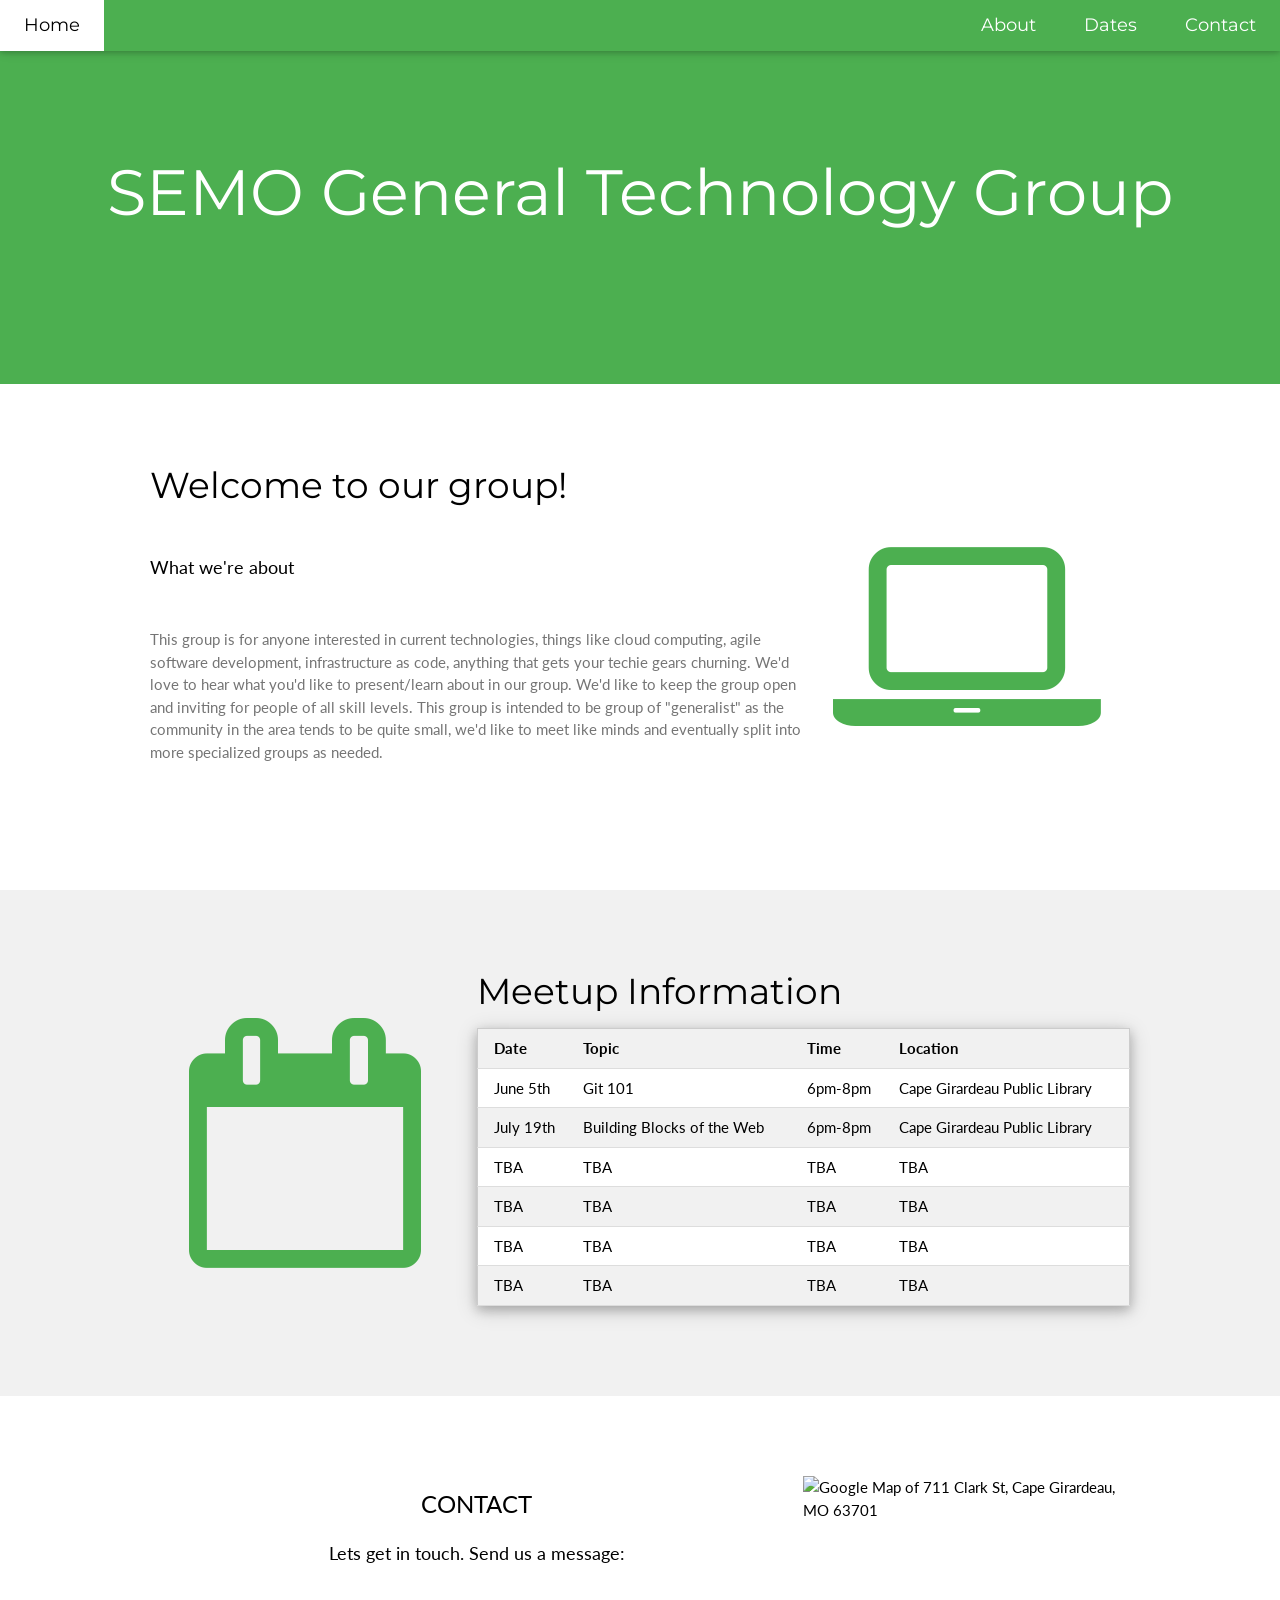
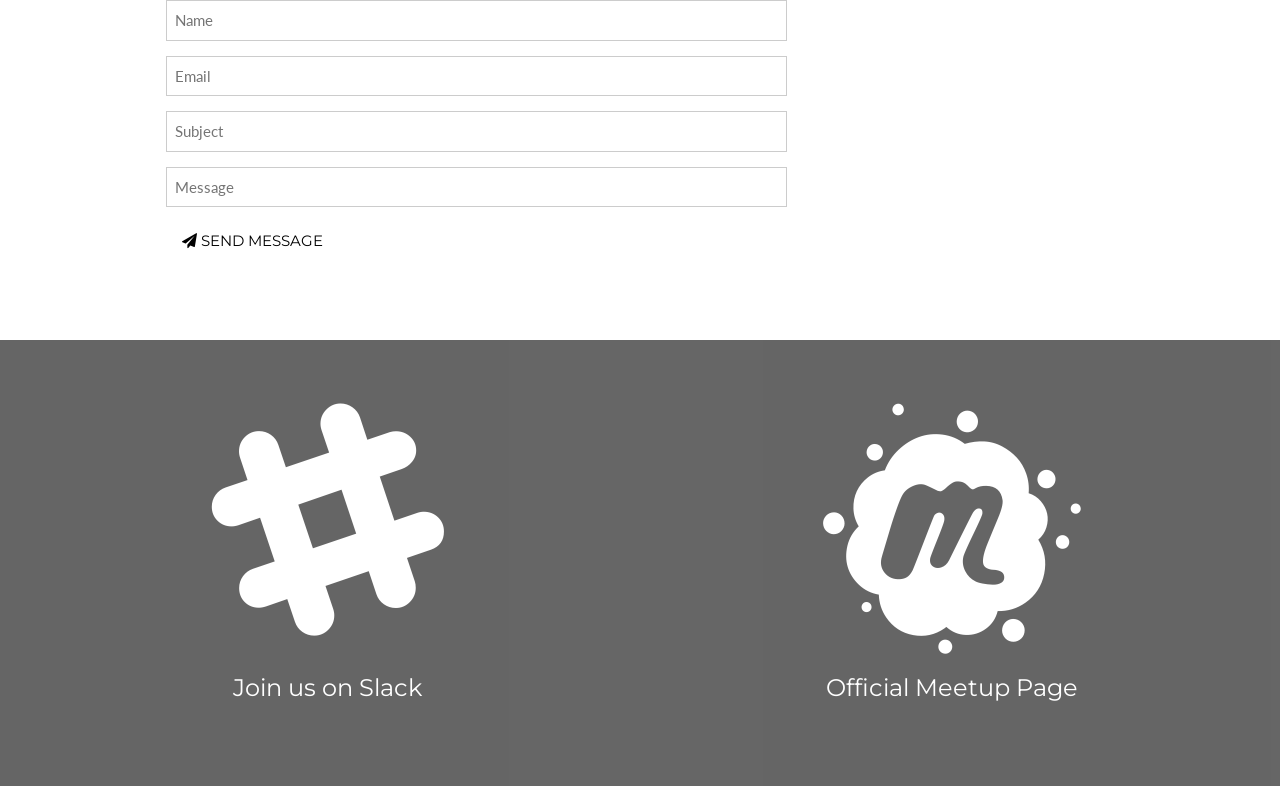
==== index.html @ 2f5254fc "tweaks to image size and renamed to index.html" ====
<!DOCTYPE html>
<html>
<title>SEMO Tech Group</title>
<meta charset="UTF-8">
<meta name="viewport" content="width=device-width, initial-scale=1">
<link rel="stylesheet" href="https://www.w3schools.com/w3css/4/w3.css">
<link rel="stylesheet" href="https://fonts.googleapis.com/css?family=Lato">
<link rel="stylesheet" href="https://fonts.googleapis.com/css?family=Montserrat">
<link rel="stylesheet" href="https://cdnjs.cloudflare.com/ajax/libs/font-awesome/4.7.0/css/font-awesome.min.css">

<style>
  body,h1,h2,h3,h4,h5,h6 {font-family: "Lato", sans-serif}
  .w3-bar,h1,button {font-family: "Montserrat", sans-serif}
  .fa-laptop,.fa-calendar-o,.fa-slack,.fa-meetup {font-size:250px}
</style>

  <body>
    <!-- Navbar -->
    <div class="w3-top">
      <div class="w3-bar w3-green w3-card w3-left-align w3-large">
        <a class="w3-bar-item w3-button w3-hide-medium w3-hide-large w3-right w3-padding-large w3-hover-white w3-large w3-green" href="javascript:void(0);" onclick="myFunction()" title="Toggle Navigation Menu"><i class="fa fa-bars"></i></a>
        <a href="#top" class="w3-bar-item w3-button w3-padding-large w3-white">Home</a>
        <a href="#contact" class="w3-bar-item w3-button w3-hide-small w3-padding-large w3-hover-white w3-right">Contact</a>
        <a href="#dates" class="w3-bar-item w3-button w3-hide-small w3-padding-large w3-hover-white w3-right">Dates</a>
        <a href="#about" class="w3-bar-item w3-button w3-hide-small w3-padding-large w3-hover-white w3-right">About</a>
      </div>

      <!-- Navbar on small screens -->
      <div id="navDemo" class="w3-bar-block w3-white w3-hide w3-hide-large w3-hide-medium w3-large">
        <a href="#about" class="w3-bar-item w3-button w3-padding-large">About</a>
        <a href="#dates" class="w3-bar-item w3-button w3-padding-large">Dates</a>
        <a href="#contact" class="w3-bar-item w3-button w3-padding-large">Contact</a>
      </div>
    </div>

    <!-- Header -->
    <header class="w3-container w3-green w3-center" style="padding:128px 16px">
      <h1 class="w3-margin w3-jumbo">SEMO General Technology Group</h1>
    </header>

    <!-- About -->
    <div class="w3-row-padding w3-padding-64 w3-container" id="about">
      <div class="w3-content">
        <div class="w3-twothird">
          <h1>Welcome to our group!</h1>
          <h5 class="w3-padding-32">What we're about</h5>

          <p class="w3-text-grey">This group is for anyone interested in current technologies, things like cloud computing, 
                                  agile software development, infrastructure as code, anything that gets your techie gears 
                                  churning. We'd love to hear what you'd like to present/learn about in our group. We'd 
                                  like to keep the group open and inviting for people of all skill levels. This group is 
                                  intended to be group of "generalist" as the community in the area tends to be quite small, 
                                  we'd like to meet like minds and eventually split into more specialized groups as needed.
          </p>
        </div>

        <div class="w3-third w3-center">
            <i class="fa fa-laptop w3-padding-64 w3-text-green"></i>
        </div>
      </div>
    </div>

    <!-- Dates -->
    <div class="w3-row-padding w3-light-grey w3-padding-64 w3-container" id="dates">
      <div class="w3-content">
        <div class="w3-third w3-center">
          <i class="fa fa-calendar-o w3-padding-64 w3-text-green w3-margin-right"></i>
        </div>

        <div class="w3-twothird">
          <h1>Meetup Information</h1>

          <div class="w3-responsive w3-card-4">
              <table class="w3-table-all">
                <thead>
                  <tr class="w3-light-grey">
                    <th>Date</th>
                    <th>Topic</th>
                    <th>Time</th>
                    <th>Location</th>
                  </tr>
                </thead>
                <tr class="w3-hover-green">
                  <td>June 5th</td>
                  <td>Git 101</td>
                  <td>6pm-8pm</td>
                  <td>Cape Girardeau Public Library</td>
                </tr>
                <tr class="w3-hover-green">
                  <td>July 19th</td>
                  <td>Building Blocks of the Web</td>
                  <td>6pm-8pm</td>
                  <td>Cape Girardeau Public Library</td>
                </tr>
                <tr class="w3-hover-green">
                  <td>TBA</td>
                  <td>TBA</td>
                  <td>TBA</td>
                  <td>TBA</td>
                </tr>
                <tr class="w3-hover-green">
                  <td>TBA</td>
                  <td>TBA</td>
                  <td>TBA</td>
                  <td>TBA</td>
                </tr>
                <tr class="w3-hover-green">
                  <td>TBA</td>
                  <td>TBA</td>
                  <td>TBA</td>
                  <td>TBA</td>
                </tr>
                <tr class="w3-hover-green">
                  <td>TBA</td>
                  <td>TBA</td>
                  <td>TBA</td>
                  <td>TBA</td>
                </tr>
              </table>
          </div>
        </div>
      </div>
    </div>

    <!-- Contact Section -->
    <div class="w3-row-padding w3-padding-64 w3-container" id="contact">
      <div class="w3-content w3-padding-16">
        <div class="w3-twothird">
          <h3 class="w3-center">CONTACT</h3>
          <p class="w3-center w3-large">Lets get in touch. Send us a message:</p>      
          <form class="w3-container" action="/action_page.php" target="_blank">
            <p><input class="w3-input w3-border" type="text" placeholder="Name" required name="Name"></p>
            <p><input class="w3-input w3-border" type="text" placeholder="Email" required name="Email"></p>
            <p><input class="w3-input w3-border" type="text" placeholder="Subject" required name="Subject"></p>
            <p><input class="w3-input w3-border" type="text" placeholder="Message" required name="Message"></p>
            <p>
              <button class="w3-button w3-hover-green" type="submit">
                <i class="fa fa-paper-plane"></i> SEND MESSAGE
              </button>
            </p>
          </form>
        </div>
        <div class="w3-third">
          <img width="100%" src="https://maps.googleapis.com/maps/api/staticmap?center=711+Clark+St,+Cape+Girardeau,+MO+63701&zoom=17&scale=1&size=400x500&maptype=roadmap&format=png&visual_refresh=true&markers=size:mid%7Ccolor:0x4caf50%7Clabel:%7C711+Clark+St,+Cape+Girardeau,+MO+63701" alt="Google Map of 711 Clark St, Cape Girardeau, MO 63701">
        </div>
      </div>
    </div>

    <!-- Links Section-->
    <div class="w3-container w3-black w3-center w3-opacity w3-padding-64">
      <div class="w3-container w3-half">
        <a href="https://goo.gl/6vZweL">
          <i class="fa fa-slack w3-hover-text-green"></i>
        </a>
        <h1 class="w3-margin w3-xlarge">Join us on Slack</h1>
      </div>
      <div class="w3-container w3-half">
        <a href="https://www.meetup.com/SEMO-general-technology-group/">
          <i class="fa fa-meetup w3-hover-text-red"></i>
        </a>
        <h1 class="w3-margin w3-xlarge">Official Meetup Page</h1>
      </div>
    </div>

    <script>
    // Used to toggle the menu on small screens when clicking on the menu button
      function myFunction() {
        var x = document.getElementById("navDemo");
        if (x.className.indexOf("w3-show") == -1) {
            x.className += " w3-show";
        } else { 
            x.className = x.className.replace(" w3-show", "");
        }
      }
    </script>

  </body>
</html>
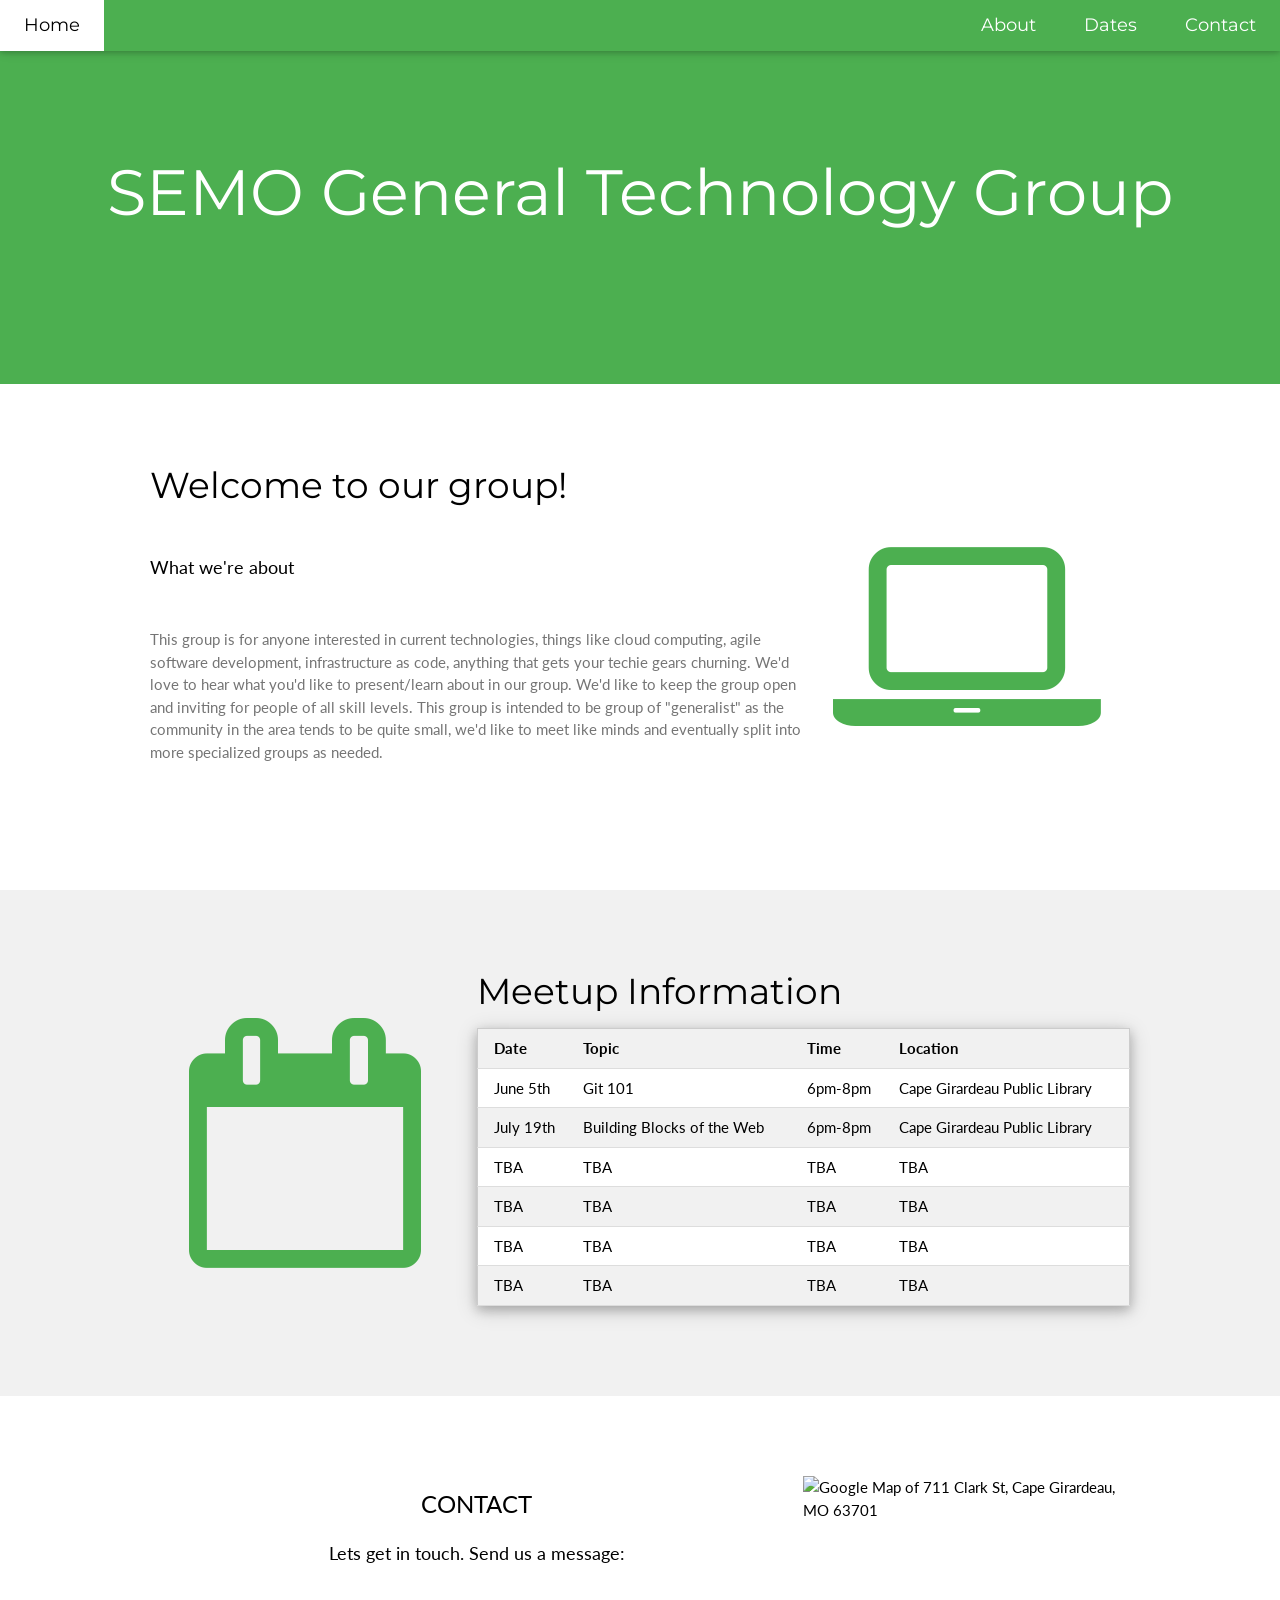
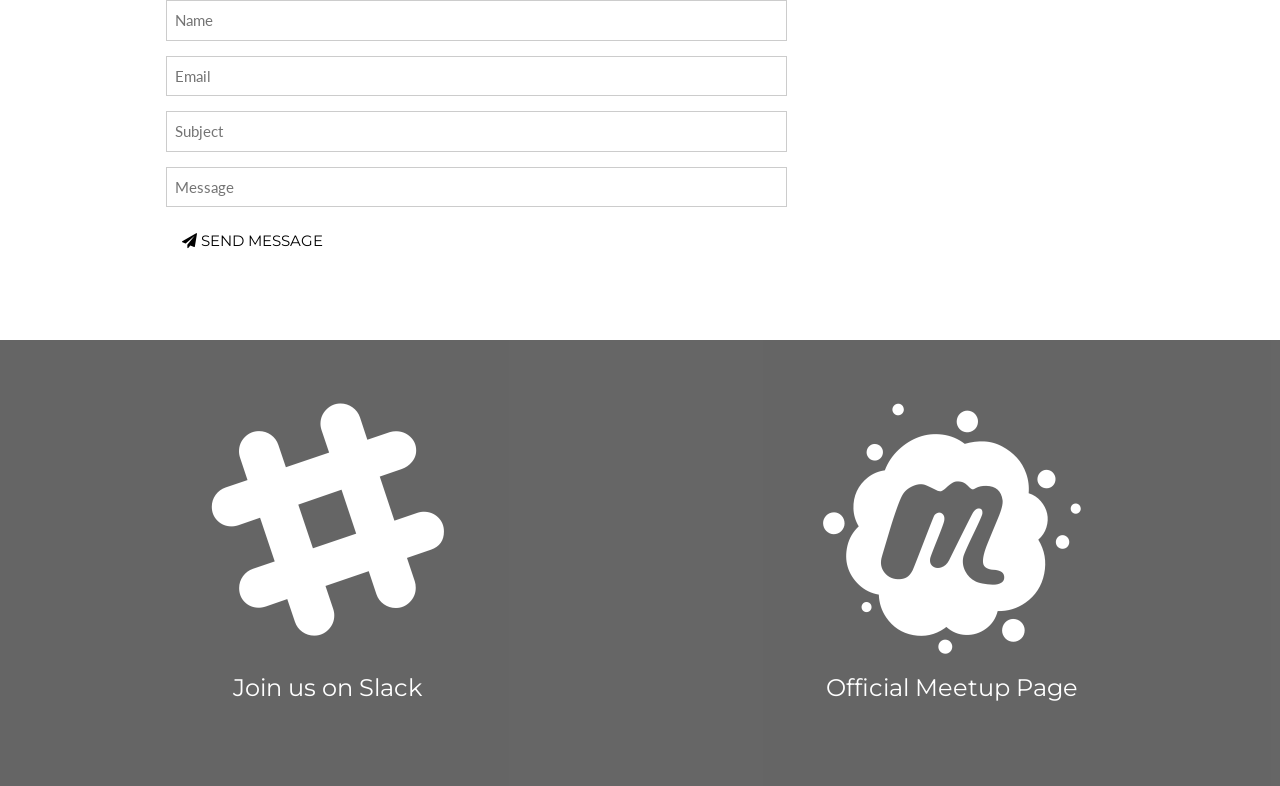
==== commit e2c0381c: "Added css file" ====
--- a/index.html
+++ b/index.html
@@ -3,7 +3,7 @@
 <title>SEMO Tech Group</title>
 <meta charset="UTF-8">
 <meta name="viewport" content="width=device-width, initial-scale=1">
-<link rel="stylesheet" href="https://www.w3schools.com/w3css/4/w3.css">
+<link rel="stylesheet" href="style.css">
 <link rel="stylesheet" href="https://fonts.googleapis.com/css?family=Lato">
 <link rel="stylesheet" href="https://fonts.googleapis.com/css?family=Montserrat">
 <link rel="stylesheet" href="https://cdnjs.cloudflare.com/ajax/libs/font-awesome/4.7.0/css/font-awesome.min.css">
@@ -156,7 +156,7 @@
       </div>
       <div class="w3-container w3-half">
         <a href="https://www.meetup.com/SEMO-general-technology-group/">
-          <i class="fa fa-meetup w3-hover-text-red"></i>
+          <i class="fa fa-meetup w3-hover-text-green"></i>
         </a>
         <h1 class="w3-margin w3-xlarge">Official Meetup Page</h1>
       </div>
--- a/style.css
+++ b/style.css
@@ -0,0 +1,1907 @@
+/* W3.CSS 4.10 February 2018 by Jan Egil and Borge Refsnes */
+
+html {
+  box-sizing: border-box
+}
+
+*,
+*:before,
+*:after {
+  box-sizing: inherit
+}
+
+/* Extract from normalize.css by Nicolas Gallagher and Jonathan Neal git.io/normalize */
+
+html {
+  -ms-text-size-adjust: 100%;
+  -webkit-text-size-adjust: 100%
+}
+
+body {
+  margin: 0
+}
+
+article,
+aside,
+details,
+figcaption,
+figure,
+footer,
+header,
+main,
+menu,
+nav,
+section,
+summary {
+  display: block
+}
+
+audio,
+canvas,
+progress,
+video {
+  display: inline-block
+}
+
+progress {
+  vertical-align: baseline
+}
+
+audio:not([controls]) {
+  display: none;
+  height: 0
+}
+
+[hidden],
+template {
+  display: none
+}
+
+a {
+  background-color: transparent;
+  -webkit-text-decoration-skip: objects
+}
+
+a:active,
+a:hover {
+  outline-width: 0
+}
+
+abbr[title] {
+  border-bottom: none;
+  text-decoration: underline;
+  text-decoration: underline dotted
+}
+
+dfn {
+  font-style: italic
+}
+
+mark {
+  background: #ff0;
+  color: #000
+}
+
+small {
+  font-size: 80%
+}
+
+sub,
+sup {
+  font-size: 75%;
+  line-height: 0;
+  position: relative;
+  vertical-align: baseline
+}
+
+sub {
+  bottom: -0.25em
+}
+
+sup {
+  top: -0.5em
+}
+
+figure {
+  margin: 1em 40px
+}
+
+img {
+  border-style: none
+}
+
+svg:not(:root) {
+  overflow: hidden
+}
+
+code,
+kbd,
+pre,
+samp {
+  font-family: monospace, monospace;
+  font-size: 1em
+}
+
+hr {
+  box-sizing: content-box;
+  height: 0;
+  overflow: visible
+}
+
+button,
+input,
+select,
+textarea {
+  font: inherit;
+  margin: 0
+}
+
+optgroup {
+  font-weight: bold
+}
+
+button,
+input {
+  overflow: visible
+}
+
+button,
+select {
+  text-transform: none
+}
+
+button,
+html [type=button],
+[type=reset],
+[type=submit] {
+  -webkit-appearance: button
+}
+
+button::-moz-focus-inner,
+[type=button]::-moz-focus-inner,
+[type=reset]::-moz-focus-inner,
+[type=submit]::-moz-focus-inner {
+  border-style: none;
+  padding: 0
+}
+
+button:-moz-focusring,
+[type=button]:-moz-focusring,
+[type=reset]:-moz-focusring,
+[type=submit]:-moz-focusring {
+  outline: 1px dotted ButtonText
+}
+
+fieldset {
+  border: 1px solid #c0c0c0;
+  margin: 0 2px;
+  padding: .35em .625em .75em
+}
+
+legend {
+  color: inherit;
+  display: table;
+  max-width: 100%;
+  padding: 0;
+  white-space: normal
+}
+
+textarea {
+  overflow: auto
+}
+
+[type=checkbox],
+[type=radio] {
+  padding: 0
+}
+
+[type=number]::-webkit-inner-spin-button,
+[type=number]::-webkit-outer-spin-button {
+  height: auto
+}
+
+[type=search] {
+  -webkit-appearance: textfield;
+  outline-offset: -2px
+}
+
+[type=search]::-webkit-search-cancel-button,
+[type=search]::-webkit-search-decoration {
+  -webkit-appearance: none
+}
+
+::-webkit-input-placeholder {
+  color: inherit;
+  opacity: 0.54
+}
+
+::-webkit-file-upload-button {
+  -webkit-appearance: button;
+  font: inherit
+}
+
+/* End extract */
+
+html,
+body {
+  font-family: Verdana, sans-serif;
+  font-size: 15px;
+  line-height: 1.5
+}
+
+html {
+  overflow-x: hidden
+}
+
+h1 {
+  font-size: 36px
+}
+
+h2 {
+  font-size: 30px
+}
+
+h3 {
+  font-size: 24px
+}
+
+h4 {
+  font-size: 20px
+}
+
+h5 {
+  font-size: 18px
+}
+
+h6 {
+  font-size: 16px
+}
+
+.w3-serif {
+  font-family: serif
+}
+
+h1,
+h2,
+h3,
+h4,
+h5,
+h6 {
+  font-family: "Segoe UI", Arial, sans-serif;
+  font-weight: 400;
+  margin: 10px 0
+}
+
+.w3-wide {
+  letter-spacing: 4px
+}
+
+hr {
+  border: 0;
+  border-top: 1px solid #eee;
+  margin: 20px 0
+}
+
+.w3-image {
+  max-width: 100%;
+  height: auto
+}
+
+img {
+  vertical-align: middle
+}
+
+a {
+  color: inherit
+}
+
+.w3-table,
+.w3-table-all {
+  border-collapse: collapse;
+  border-spacing: 0;
+  width: 100%;
+  display: table
+}
+
+.w3-table-all {
+  border: 1px solid #ccc
+}
+
+.w3-bordered tr,
+.w3-table-all tr {
+  border-bottom: 1px solid #ddd
+}
+
+.w3-striped tbody tr:nth-child(even) {
+  background-color: #f1f1f1
+}
+
+.w3-table-all tr:nth-child(odd) {
+  background-color: #fff
+}
+
+.w3-table-all tr:nth-child(even) {
+  background-color: #f1f1f1
+}
+
+.w3-hoverable tbody tr:hover,
+.w3-ul.w3-hoverable li:hover {
+  background-color: #ccc
+}
+
+.w3-centered tr th,
+.w3-centered tr td {
+  text-align: center
+}
+
+.w3-table td,
+.w3-table th,
+.w3-table-all td,
+.w3-table-all th {
+  padding: 8px 8px;
+  display: table-cell;
+  text-align: left;
+  vertical-align: top
+}
+
+.w3-table th:first-child,
+.w3-table td:first-child,
+.w3-table-all th:first-child,
+.w3-table-all td:first-child {
+  padding-left: 16px
+}
+
+.w3-btn,
+.w3-button {
+  border: none;
+  display: inline-block;
+  padding: 8px 16px;
+  vertical-align: middle;
+  overflow: hidden;
+  text-decoration: none;
+  color: inherit;
+  background-color: inherit;
+  text-align: center;
+  cursor: pointer;
+  white-space: nowrap
+}
+
+.w3-btn:hover {
+  box-shadow: 0 8px 16px 0 rgba(0, 0, 0, 0.2), 0 6px 20px 0 rgba(0, 0, 0, 0.19)
+}
+
+.w3-btn,
+.w3-button {
+  -webkit-touch-callout: none;
+  -webkit-user-select: none;
+  -khtml-user-select: none;
+  -moz-user-select: none;
+  -ms-user-select: none;
+  user-select: none
+}
+
+.w3-disabled,
+.w3-btn:disabled,
+.w3-button:disabled {
+  cursor: not-allowed;
+  opacity: 0.3
+}
+
+.w3-disabled *,
+:disabled * {
+  pointer-events: none
+}
+
+.w3-btn.w3-disabled:hover,
+.w3-btn:disabled:hover {
+  box-shadow: none
+}
+
+.w3-badge,
+.w3-tag {
+  background-color: #000;
+  color: #fff;
+  display: inline-block;
+  padding-left: 8px;
+  padding-right: 8px;
+  text-align: center
+}
+
+.w3-badge {
+  border-radius: 50%
+}
+
+.w3-ul {
+  list-style-type: none;
+  padding: 0;
+  margin: 0
+}
+
+.w3-ul li {
+  padding: 8px 16px;
+  border-bottom: 1px solid #ddd
+}
+
+.w3-ul li:last-child {
+  border-bottom: none
+}
+
+.w3-tooltip,
+.w3-display-container {
+  position: relative
+}
+
+.w3-tooltip .w3-text {
+  display: none
+}
+
+.w3-tooltip:hover .w3-text {
+  display: inline-block
+}
+
+.w3-ripple:active {
+  opacity: 0.5
+}
+
+.w3-ripple {
+  transition: opacity 0s
+}
+
+.w3-input {
+  padding: 8px;
+  display: block;
+  border: none;
+  border-bottom: 1px solid #ccc;
+  width: 100%
+}
+
+.w3-select {
+  padding: 9px 0;
+  width: 100%;
+  border: none;
+  border-bottom: 1px solid #ccc
+}
+
+.w3-dropdown-click,
+.w3-dropdown-hover {
+  position: relative;
+  display: inline-block;
+  cursor: pointer
+}
+
+.w3-dropdown-hover:hover .w3-dropdown-content {
+  display: block
+}
+
+.w3-dropdown-hover:first-child,
+.w3-dropdown-click:hover {
+  background-color: #ccc;
+  color: #000
+}
+
+.w3-dropdown-hover:hover>.w3-button:first-child,
+.w3-dropdown-click:hover>.w3-button:first-child {
+  background-color: #ccc;
+  color: #000
+}
+
+.w3-dropdown-content {
+  cursor: auto;
+  color: #000;
+  background-color: #fff;
+  display: none;
+  position: absolute;
+  min-width: 160px;
+  margin: 0;
+  padding: 0;
+  z-index: 1
+}
+
+.w3-check,
+.w3-radio {
+  width: 24px;
+  height: 24px;
+  position: relative;
+  top: 6px
+}
+
+.w3-sidebar {
+  height: 100%;
+  width: 200px;
+  background-color: #fff;
+  position: fixed !important;
+  z-index: 1;
+  overflow: auto
+}
+
+.w3-bar-block .w3-dropdown-hover,
+.w3-bar-block .w3-dropdown-click {
+  width: 100%
+}
+
+.w3-bar-block .w3-dropdown-hover .w3-dropdown-content,
+.w3-bar-block .w3-dropdown-click .w3-dropdown-content {
+  min-width: 100%
+}
+
+.w3-bar-block .w3-dropdown-hover .w3-button,
+.w3-bar-block .w3-dropdown-click .w3-button {
+  width: 100%;
+  text-align: left;
+  padding: 8px 16px
+}
+
+.w3-main,
+#main {
+  transition: margin-left .4s
+}
+
+.w3-modal {
+  z-index: 3;
+  display: none;
+  padding-top: 100px;
+  position: fixed;
+  left: 0;
+  top: 0;
+  width: 100%;
+  height: 100%;
+  overflow: auto;
+  background-color: rgb(0, 0, 0);
+  background-color: rgba(0, 0, 0, 0.4)
+}
+
+.w3-modal-content {
+  margin: auto;
+  background-color: #fff;
+  position: relative;
+  padding: 0;
+  outline: 0;
+  width: 600px
+}
+
+.w3-bar {
+  width: 100%;
+  overflow: hidden
+}
+
+.w3-center .w3-bar {
+  display: inline-block;
+  width: auto
+}
+
+.w3-bar .w3-bar-item {
+  padding: 8px 16px;
+  float: left;
+  width: auto;
+  border: none;
+  display: block;
+  outline: 0
+}
+
+.w3-bar .w3-dropdown-hover,
+.w3-bar .w3-dropdown-click {
+  position: static;
+  float: left
+}
+
+.w3-bar .w3-button {
+  white-space: normal
+}
+
+.w3-bar-block .w3-bar-item {
+  width: 100%;
+  display: block;
+  padding: 8px 16px;
+  text-align: left;
+  border: none;
+  white-space: normal;
+  float: none;
+  outline: 0
+}
+
+.w3-bar-block.w3-center .w3-bar-item {
+  text-align: center
+}
+
+.w3-block {
+  display: block;
+  width: 100%
+}
+
+.w3-responsive {
+  display: block;
+  overflow-x: auto
+}
+
+.w3-container:after,
+.w3-container:before,
+.w3-panel:after,
+.w3-panel:before,
+.w3-row:after,
+.w3-row:before,
+.w3-row-padding:after,
+.w3-row-padding:before,
+.w3-cell-row:before,
+.w3-cell-row:after,
+.w3-clear:after,
+.w3-clear:before,
+.w3-bar:before,
+.w3-bar:after {
+  content: "";
+  display: table;
+  clear: both
+}
+
+.w3-col,
+.w3-half,
+.w3-third,
+.w3-twothird,
+.w3-threequarter,
+.w3-quarter {
+  float: left;
+  width: 100%
+}
+
+.w3-col.s1 {
+  width: 8.33333%
+}
+
+.w3-col.s2 {
+  width: 16.66666%
+}
+
+.w3-col.s3 {
+  width: 24.99999%
+}
+
+.w3-col.s4 {
+  width: 33.33333%
+}
+
+.w3-col.s5 {
+  width: 41.66666%
+}
+
+.w3-col.s6 {
+  width: 49.99999%
+}
+
+.w3-col.s7 {
+  width: 58.33333%
+}
+
+.w3-col.s8 {
+  width: 66.66666%
+}
+
+.w3-col.s9 {
+  width: 74.99999%
+}
+
+.w3-col.s10 {
+  width: 83.33333%
+}
+
+.w3-col.s11 {
+  width: 91.66666%
+}
+
+.w3-col.s12 {
+  width: 99.99999%
+}
+
+@media (min-width:601px) {
+  .w3-col.m1 {
+    width: 8.33333%
+  }
+  .w3-col.m2 {
+    width: 16.66666%
+  }
+  .w3-col.m3,
+  .w3-quarter {
+    width: 24.99999%
+  }
+  .w3-col.m4,
+  .w3-third {
+    width: 33.33333%
+  }
+  .w3-col.m5 {
+    width: 41.66666%
+  }
+  .w3-col.m6,
+  .w3-half {
+    width: 49.99999%
+  }
+  .w3-col.m7 {
+    width: 58.33333%
+  }
+  .w3-col.m8,
+  .w3-twothird {
+    width: 66.66666%
+  }
+  .w3-col.m9,
+  .w3-threequarter {
+    width: 74.99999%
+  }
+  .w3-col.m10 {
+    width: 83.33333%
+  }
+  .w3-col.m11 {
+    width: 91.66666%
+  }
+  .w3-col.m12 {
+    width: 99.99999%
+  }
+}
+
+@media (min-width:993px) {
+  .w3-col.l1 {
+    width: 8.33333%
+  }
+  .w3-col.l2 {
+    width: 16.66666%
+  }
+  .w3-col.l3 {
+    width: 24.99999%
+  }
+  .w3-col.l4 {
+    width: 33.33333%
+  }
+  .w3-col.l5 {
+    width: 41.66666%
+  }
+  .w3-col.l6 {
+    width: 49.99999%
+  }
+  .w3-col.l7 {
+    width: 58.33333%
+  }
+  .w3-col.l8 {
+    width: 66.66666%
+  }
+  .w3-col.l9 {
+    width: 74.99999%
+  }
+  .w3-col.l10 {
+    width: 83.33333%
+  }
+  .w3-col.l11 {
+    width: 91.66666%
+  }
+  .w3-col.l12 {
+    width: 99.99999%
+  }
+}
+
+.w3-content {
+  max-width: 980px;
+  margin: auto
+}
+
+.w3-rest {
+  overflow: hidden
+}
+
+.w3-cell-row {
+  display: table;
+  width: 100%
+}
+
+.w3-cell {
+  display: table-cell
+}
+
+.w3-cell-top {
+  vertical-align: top
+}
+
+.w3-cell-middle {
+  vertical-align: middle
+}
+
+.w3-cell-bottom {
+  vertical-align: bottom
+}
+
+.w3-hide {
+  display: none !important
+}
+
+.w3-show-block,
+.w3-show {
+  display: block !important
+}
+
+.w3-show-inline-block {
+  display: inline-block !important
+}
+
+@media (max-width:600px) {
+  .w3-modal-content {
+    margin: 0 10px;
+    width: auto !important
+  }
+  .w3-modal {
+    padding-top: 30px
+  }
+  .w3-dropdown-hover.w3-mobile .w3-dropdown-content,
+  .w3-dropdown-click.w3-mobile .w3-dropdown-content {
+    position: relative
+  }
+  .w3-hide-small {
+    display: none !important
+  }
+  .w3-mobile {
+    display: block;
+    width: 100% !important
+  }
+  .w3-bar-item.w3-mobile,
+  .w3-dropdown-hover.w3-mobile,
+  .w3-dropdown-click.w3-mobile {
+    text-align: center
+  }
+  .w3-dropdown-hover.w3-mobile,
+  .w3-dropdown-hover.w3-mobile .w3-btn,
+  .w3-dropdown-hover.w3-mobile .w3-button,
+  .w3-dropdown-click.w3-mobile,
+  .w3-dropdown-click.w3-mobile .w3-btn,
+  .w3-dropdown-click.w3-mobile .w3-button {
+    width: 100%
+  }
+}
+
+@media (max-width:768px) {
+  .w3-modal-content {
+    width: 500px
+  }
+  .w3-modal {
+    padding-top: 50px
+  }
+}
+
+@media (min-width:993px) {
+  .w3-modal-content {
+    width: 900px
+  }
+  .w3-hide-large {
+    display: none !important
+  }
+  .w3-sidebar.w3-collapse {
+    display: block !important
+  }
+}
+
+@media (max-width:992px) and (min-width:601px) {
+  .w3-hide-medium {
+    display: none !important
+  }
+}
+
+@media (max-width:992px) {
+  .w3-sidebar.w3-collapse {
+    display: none
+  }
+  .w3-main {
+    margin-left: 0 !important;
+    margin-right: 0 !important
+  }
+}
+
+.w3-top,
+.w3-bottom {
+  position: fixed;
+  width: 100%;
+  z-index: 1
+}
+
+.w3-top {
+  top: 0
+}
+
+.w3-bottom {
+  bottom: 0
+}
+
+.w3-overlay {
+  position: fixed;
+  display: none;
+  width: 100%;
+  height: 100%;
+  top: 0;
+  left: 0;
+  right: 0;
+  bottom: 0;
+  background-color: rgba(0, 0, 0, 0.5);
+  z-index: 2
+}
+
+.w3-display-topleft {
+  position: absolute;
+  left: 0;
+  top: 0
+}
+
+.w3-display-topright {
+  position: absolute;
+  right: 0;
+  top: 0
+}
+
+.w3-display-bottomleft {
+  position: absolute;
+  left: 0;
+  bottom: 0
+}
+
+.w3-display-bottomright {
+  position: absolute;
+  right: 0;
+  bottom: 0
+}
+
+.w3-display-middle {
+  position: absolute;
+  top: 50%;
+  left: 50%;
+  transform: translate(-50%, -50%);
+  -ms-transform: translate(-50%, -50%)
+}
+
+.w3-display-left {
+  position: absolute;
+  top: 50%;
+  left: 0%;
+  transform: translate(0%, -50%);
+  -ms-transform: translate(-0%, -50%)
+}
+
+.w3-display-right {
+  position: absolute;
+  top: 50%;
+  right: 0%;
+  transform: translate(0%, -50%);
+  -ms-transform: translate(0%, -50%)
+}
+
+.w3-display-topmiddle {
+  position: absolute;
+  left: 50%;
+  top: 0;
+  transform: translate(-50%, 0%);
+  -ms-transform: translate(-50%, 0%)
+}
+
+.w3-display-bottommiddle {
+  position: absolute;
+  left: 50%;
+  bottom: 0;
+  transform: translate(-50%, 0%);
+  -ms-transform: translate(-50%, 0%)
+}
+
+.w3-display-container:hover .w3-display-hover {
+  display: block
+}
+
+.w3-display-container:hover span.w3-display-hover {
+  display: inline-block
+}
+
+.w3-display-hover {
+  display: none
+}
+
+.w3-display-position {
+  position: absolute
+}
+
+.w3-circle {
+  border-radius: 50%
+}
+
+.w3-round-small {
+  border-radius: 2px
+}
+
+.w3-round,
+.w3-round-medium {
+  border-radius: 4px
+}
+
+.w3-round-large {
+  border-radius: 8px
+}
+
+.w3-round-xlarge {
+  border-radius: 16px
+}
+
+.w3-round-xxlarge {
+  border-radius: 32px
+}
+
+.w3-row-padding,
+.w3-row-padding>.w3-half,
+.w3-row-padding>.w3-third,
+.w3-row-padding>.w3-twothird,
+.w3-row-padding>.w3-threequarter,
+.w3-row-padding>.w3-quarter,
+.w3-row-padding>.w3-col {
+  padding: 0 8px
+}
+
+.w3-container,
+.w3-panel {
+  padding: 0.01em 16px
+}
+
+.w3-panel {
+  margin-top: 16px;
+  margin-bottom: 16px
+}
+
+.w3-code,
+.w3-codespan {
+  font-family: Consolas, "courier new";
+  font-size: 16px
+}
+
+.w3-code {
+  width: auto;
+  background-color: #fff;
+  padding: 8px 12px;
+  border-left: 4px solid #4CAF50;
+  word-wrap: break-word
+}
+
+.w3-codespan {
+  color: crimson;
+  background-color: #f1f1f1;
+  padding-left: 4px;
+  padding-right: 4px;
+  font-size: 110%
+}
+
+.w3-card,
+.w3-card-2 {
+  box-shadow: 0 2px 5px 0 rgba(0, 0, 0, 0.16), 0 2px 10px 0 rgba(0, 0, 0, 0.12)
+}
+
+.w3-card-4,
+.w3-hover-shadow:hover {
+  box-shadow: 0 4px 10px 0 rgba(0, 0, 0, 0.2), 0 4px 20px 0 rgba(0, 0, 0, 0.19)
+}
+
+.w3-spin {
+  animation: w3-spin 2s infinite linear
+}
+
+@keyframes w3-spin {
+  0% {
+    transform: rotate(0deg)
+  }
+  100% {
+    transform: rotate(359deg)
+  }
+}
+
+.w3-animate-fading {
+  animation: fading 10s infinite
+}
+
+@keyframes fading {
+  0% {
+    opacity: 0
+  }
+  50% {
+    opacity: 1
+  }
+  100% {
+    opacity: 0
+  }
+}
+
+.w3-animate-opacity {
+  animation: opac 0.8s
+}
+
+@keyframes opac {
+  from {
+    opacity: 0
+  }
+  to {
+    opacity: 1
+  }
+}
+
+.w3-animate-top {
+  position: relative;
+  animation: animatetop 0.4s
+}
+
+@keyframes animatetop {
+  from {
+    top: -300px;
+    opacity: 0
+  }
+  to {
+    top: 0;
+    opacity: 1
+  }
+}
+
+.w3-animate-left {
+  position: relative;
+  animation: animateleft 0.4s
+}
+
+@keyframes animateleft {
+  from {
+    left: -300px;
+    opacity: 0
+  }
+  to {
+    left: 0;
+    opacity: 1
+  }
+}
+
+.w3-animate-right {
+  position: relative;
+  animation: animateright 0.4s
+}
+
+@keyframes animateright {
+  from {
+    right: -300px;
+    opacity: 0
+  }
+  to {
+    right: 0;
+    opacity: 1
+  }
+}
+
+.w3-animate-bottom {
+  position: relative;
+  animation: animatebottom 0.4s
+}
+
+@keyframes animatebottom {
+  from {
+    bottom: -300px;
+    opacity: 0
+  }
+  to {
+    bottom: 0;
+    opacity: 1
+  }
+}
+
+.w3-animate-zoom {
+  animation: animatezoom 0.6s
+}
+
+@keyframes animatezoom {
+  from {
+    transform: scale(0)
+  }
+  to {
+    transform: scale(1)
+  }
+}
+
+.w3-animate-input {
+  transition: width 0.4s ease-in-out
+}
+
+.w3-animate-input:focus {
+  width: 100% !important
+}
+
+.w3-opacity,
+.w3-hover-opacity:hover {
+  opacity: 0.60
+}
+
+.w3-opacity-off,
+.w3-hover-opacity-off:hover {
+  opacity: 1
+}
+
+.w3-opacity-max {
+  opacity: 0.25
+}
+
+.w3-opacity-min {
+  opacity: 0.75
+}
+
+.w3-greyscale-max,
+.w3-grayscale-max,
+.w3-hover-greyscale:hover,
+.w3-hover-grayscale:hover {
+  filter: grayscale(100%)
+}
+
+.w3-greyscale,
+.w3-grayscale {
+  filter: grayscale(75%)
+}
+
+.w3-greyscale-min,
+.w3-grayscale-min {
+  filter: grayscale(50%)
+}
+
+.w3-sepia {
+  filter: sepia(75%)
+}
+
+.w3-sepia-max,
+.w3-hover-sepia:hover {
+  filter: sepia(100%)
+}
+
+.w3-sepia-min {
+  filter: sepia(50%)
+}
+
+.w3-tiny {
+  font-size: 10px !important
+}
+
+.w3-small {
+  font-size: 12px !important
+}
+
+.w3-medium {
+  font-size: 15px !important
+}
+
+.w3-large {
+  font-size: 18px !important
+}
+
+.w3-xlarge {
+  font-size: 24px !important
+}
+
+.w3-xxlarge {
+  font-size: 36px !important
+}
+
+.w3-xxxlarge {
+  font-size: 48px !important
+}
+
+.w3-jumbo {
+  font-size: 64px !important
+}
+
+.w3-left-align {
+  text-align: left !important
+}
+
+.w3-right-align {
+  text-align: right !important
+}
+
+.w3-justify {
+  text-align: justify !important
+}
+
+.w3-center {
+  text-align: center !important
+}
+
+.w3-border-0 {
+  border: 0 !important
+}
+
+.w3-border {
+  border: 1px solid #ccc !important
+}
+
+.w3-border-top {
+  border-top: 1px solid #ccc !important
+}
+
+.w3-border-bottom {
+  border-bottom: 1px solid #ccc !important
+}
+
+.w3-border-left {
+  border-left: 1px solid #ccc !important
+}
+
+.w3-border-right {
+  border-right: 1px solid #ccc !important
+}
+
+.w3-topbar {
+  border-top: 6px solid #ccc !important
+}
+
+.w3-bottombar {
+  border-bottom: 6px solid #ccc !important
+}
+
+.w3-leftbar {
+  border-left: 6px solid #ccc !important
+}
+
+.w3-rightbar {
+  border-right: 6px solid #ccc !important
+}
+
+.w3-section,
+.w3-code {
+  margin-top: 16px !important;
+  margin-bottom: 16px !important
+}
+
+.w3-margin {
+  margin: 16px !important
+}
+
+.w3-margin-top {
+  margin-top: 16px !important
+}
+
+.w3-margin-bottom {
+  margin-bottom: 16px !important
+}
+
+.w3-margin-left {
+  margin-left: 16px !important
+}
+
+.w3-margin-right {
+  margin-right: 16px !important
+}
+
+.w3-padding-small {
+  padding: 4px 8px !important
+}
+
+.w3-padding {
+  padding: 8px 16px !important
+}
+
+.w3-padding-large {
+  padding: 12px 24px !important
+}
+
+.w3-padding-16 {
+  padding-top: 16px !important;
+  padding-bottom: 16px !important
+}
+
+.w3-padding-24 {
+  padding-top: 24px !important;
+  padding-bottom: 24px !important
+}
+
+.w3-padding-32 {
+  padding-top: 32px !important;
+  padding-bottom: 32px !important
+}
+
+.w3-padding-48 {
+  padding-top: 48px !important;
+  padding-bottom: 48px !important
+}
+
+.w3-padding-64 {
+  padding-top: 64px !important;
+  padding-bottom: 64px !important
+}
+
+.w3-left {
+  float: left !important
+}
+
+.w3-right {
+  float: right !important
+}
+
+.w3-button:hover {
+  color: #000 !important;
+  background-color: #ccc !important
+}
+
+.w3-transparent,
+.w3-hover-none:hover {
+  background-color: transparent !important
+}
+
+.w3-hover-none:hover {
+  box-shadow: none !important
+}
+
+/* Colors */
+
+.w3-amber,
+.w3-hover-amber:hover {
+  color: #000 !important;
+  background-color: #ffc107 !important
+}
+
+.w3-aqua,
+.w3-hover-aqua:hover {
+  color: #000 !important;
+  background-color: #00ffff !important
+}
+
+.w3-blue,
+.w3-hover-blue:hover {
+  color: #fff !important;
+  background-color: #2196F3 !important
+}
+
+.w3-light-blue,
+.w3-hover-light-blue:hover {
+  color: #000 !important;
+  background-color: #87CEEB !important
+}
+
+.w3-brown,
+.w3-hover-brown:hover {
+  color: #fff !important;
+  background-color: #795548 !important
+}
+
+.w3-cyan,
+.w3-hover-cyan:hover {
+  color: #000 !important;
+  background-color: #00bcd4 !important
+}
+
+.w3-blue-grey,
+.w3-hover-blue-grey:hover,
+.w3-blue-gray,
+.w3-hover-blue-gray:hover {
+  color: #fff !important;
+  background-color: #607d8b !important
+}
+
+.w3-green,
+.w3-hover-green:hover {
+  color: #fff !important;
+  background-color: #4CAF50 !important
+}
+
+.w3-light-green,
+.w3-hover-light-green:hover {
+  color: #000 !important;
+  background-color: #8bc34a !important
+}
+
+.w3-indigo,
+.w3-hover-indigo:hover {
+  color: #fff !important;
+  background-color: #3f51b5 !important
+}
+
+.w3-khaki,
+.w3-hover-khaki:hover {
+  color: #000 !important;
+  background-color: #f0e68c !important
+}
+
+.w3-lime,
+.w3-hover-lime:hover {
+  color: #000 !important;
+  background-color: #cddc39 !important
+}
+
+.w3-orange,
+.w3-hover-orange:hover {
+  color: #000 !important;
+  background-color: #ff9800 !important
+}
+
+.w3-deep-orange,
+.w3-hover-deep-orange:hover {
+  color: #fff !important;
+  background-color: #ff5722 !important
+}
+
+.w3-pink,
+.w3-hover-pink:hover {
+  color: #fff !important;
+  background-color: #e91e63 !important
+}
+
+.w3-purple,
+.w3-hover-purple:hover {
+  color: #fff !important;
+  background-color: #9c27b0 !important
+}
+
+.w3-deep-purple,
+.w3-hover-deep-purple:hover {
+  color: #fff !important;
+  background-color: #673ab7 !important
+}
+
+.w3-red,
+.w3-hover-red:hover {
+  color: #fff !important;
+  background-color: #f44336 !important
+}
+
+.w3-sand,
+.w3-hover-sand:hover {
+  color: #000 !important;
+  background-color: #fdf5e6 !important
+}
+
+.w3-teal,
+.w3-hover-teal:hover {
+  color: #fff !important;
+  background-color: #009688 !important
+}
+
+.w3-yellow,
+.w3-hover-yellow:hover {
+  color: #000 !important;
+  background-color: #ffeb3b !important
+}
+
+.w3-white,
+.w3-hover-white:hover {
+  color: #000 !important;
+  background-color: #fff !important
+}
+
+.w3-black,
+.w3-hover-black:hover {
+  color: #fff !important;
+  background-color: #000 !important
+}
+
+.w3-grey,
+.w3-hover-grey:hover,
+.w3-gray,
+.w3-hover-gray:hover {
+  color: #000 !important;
+  background-color: #9e9e9e !important
+}
+
+.w3-light-grey,
+.w3-hover-light-grey:hover,
+.w3-light-gray,
+.w3-hover-light-gray:hover {
+  color: #000 !important;
+  background-color: #f1f1f1 !important
+}
+
+.w3-dark-grey,
+.w3-hover-dark-grey:hover,
+.w3-dark-gray,
+.w3-hover-dark-gray:hover {
+  color: #fff !important;
+  background-color: #616161 !important
+}
+
+.w3-pale-red,
+.w3-hover-pale-red:hover {
+  color: #000 !important;
+  background-color: #ffdddd !important
+}
+
+.w3-pale-green,
+.w3-hover-pale-green:hover {
+  color: #000 !important;
+  background-color: #ddffdd !important
+}
+
+.w3-pale-yellow,
+.w3-hover-pale-yellow:hover {
+  color: #000 !important;
+  background-color: #ffffcc !important
+}
+
+.w3-pale-blue,
+.w3-hover-pale-blue:hover {
+  color: #000 !important;
+  background-color: #ddffff !important
+}
+
+.w3-text-amber,
+.w3-hover-text-amber:hover {
+  color: #ffc107 !important
+}
+
+.w3-text-aqua,
+.w3-hover-text-aqua:hover {
+  color: #00ffff !important
+}
+
+.w3-text-blue,
+.w3-hover-text-blue:hover {
+  color: #2196F3 !important
+}
+
+.w3-text-light-blue,
+.w3-hover-text-light-blue:hover {
+  color: #87CEEB !important
+}
+
+.w3-text-brown,
+.w3-hover-text-brown:hover {
+  color: #795548 !important
+}
+
+.w3-text-cyan,
+.w3-hover-text-cyan:hover {
+  color: #00bcd4 !important
+}
+
+.w3-text-blue-grey,
+.w3-hover-text-blue-grey:hover,
+.w3-text-blue-gray,
+.w3-hover-text-blue-gray:hover {
+  color: #607d8b !important
+}
+
+.w3-text-green,
+.w3-hover-text-green:hover {
+  color: #4CAF50 !important
+}
+
+.w3-text-light-green,
+.w3-hover-text-light-green:hover {
+  color: #8bc34a !important
+}
+
+.w3-text-indigo,
+.w3-hover-text-indigo:hover {
+  color: #3f51b5 !important
+}
+
+.w3-text-khaki,
+.w3-hover-text-khaki:hover {
+  color: #b4aa50 !important
+}
+
+.w3-text-lime,
+.w3-hover-text-lime:hover {
+  color: #cddc39 !important
+}
+
+.w3-text-orange,
+.w3-hover-text-orange:hover {
+  color: #ff9800 !important
+}
+
+.w3-text-deep-orange,
+.w3-hover-text-deep-orange:hover {
+  color: #ff5722 !important
+}
+
+.w3-text-pink,
+.w3-hover-text-pink:hover {
+  color: #e91e63 !important
+}
+
+.w3-text-purple,
+.w3-hover-text-purple:hover {
+  color: #9c27b0 !important
+}
+
+.w3-text-deep-purple,
+.w3-hover-text-deep-purple:hover {
+  color: #673ab7 !important
+}
+
+.w3-text-red,
+.w3-hover-text-red:hover {
+  color: #f44336 !important
+}
+
+.w3-text-sand,
+.w3-hover-text-sand:hover {
+  color: #fdf5e6 !important
+}
+
+.w3-text-teal,
+.w3-hover-text-teal:hover {
+  color: #009688 !important
+}
+
+.w3-text-yellow,
+.w3-hover-text-yellow:hover {
+  color: #d2be0e !important
+}
+
+.w3-text-white,
+.w3-hover-text-white:hover {
+  color: #fff !important
+}
+
+.w3-text-black,
+.w3-hover-text-black:hover {
+  color: #000 !important
+}
+
+.w3-text-grey,
+.w3-hover-text-grey:hover,
+.w3-text-gray,
+.w3-hover-text-gray:hover {
+  color: #757575 !important
+}
+
+.w3-text-light-grey,
+.w3-hover-text-light-grey:hover,
+.w3-text-light-gray,
+.w3-hover-text-light-gray:hover {
+  color: #f1f1f1 !important
+}
+
+.w3-text-dark-grey,
+.w3-hover-text-dark-grey:hover,
+.w3-text-dark-gray,
+.w3-hover-text-dark-gray:hover {
+  color: #3a3a3a !important
+}
+
+.w3-border-amber,
+.w3-hover-border-amber:hover {
+  border-color: #ffc107 !important
+}
+
+.w3-border-aqua,
+.w3-hover-border-aqua:hover {
+  border-color: #00ffff !important
+}
+
+.w3-border-blue,
+.w3-hover-border-blue:hover {
+  border-color: #2196F3 !important
+}
+
+.w3-border-light-blue,
+.w3-hover-border-light-blue:hover {
+  border-color: #87CEEB !important
+}
+
+.w3-border-brown,
+.w3-hover-border-brown:hover {
+  border-color: #795548 !important
+}
+
+.w3-border-cyan,
+.w3-hover-border-cyan:hover {
+  border-color: #00bcd4 !important
+}
+
+.w3-border-blue-grey,
+.w3-hover-border-blue-grey:hover,
+.w3-border-blue-gray,
+.w3-hover-border-blue-gray:hover {
+  border-color: #607d8b !important
+}
+
+.w3-border-green,
+.w3-hover-border-green:hover {
+  border-color: #4CAF50 !important
+}
+
+.w3-border-light-green,
+.w3-hover-border-light-green:hover {
+  border-color: #8bc34a !important
+}
+
+.w3-border-indigo,
+.w3-hover-border-indigo:hover {
+  border-color: #3f51b5 !important
+}
+
+.w3-border-khaki,
+.w3-hover-border-khaki:hover {
+  border-color: #f0e68c !important
+}
+
+.w3-border-lime,
+.w3-hover-border-lime:hover {
+  border-color: #cddc39 !important
+}
+
+.w3-border-orange,
+.w3-hover-border-orange:hover {
+  border-color: #ff9800 !important
+}
+
+.w3-border-deep-orange,
+.w3-hover-border-deep-orange:hover {
+  border-color: #ff5722 !important
+}
+
+.w3-border-pink,
+.w3-hover-border-pink:hover {
+  border-color: #e91e63 !important
+}
+
+.w3-border-purple,
+.w3-hover-border-purple:hover {
+  border-color: #9c27b0 !important
+}
+
+.w3-border-deep-purple,
+.w3-hover-border-deep-purple:hover {
+  border-color: #673ab7 !important
+}
+
+.w3-border-red,
+.w3-hover-border-red:hover {
+  border-color: #f44336 !important
+}
+
+.w3-border-sand,
+.w3-hover-border-sand:hover {
+  border-color: #fdf5e6 !important
+}
+
+.w3-border-teal,
+.w3-hover-border-teal:hover {
+  border-color: #009688 !important
+}
+
+.w3-border-yellow,
+.w3-hover-border-yellow:hover {
+  border-color: #ffeb3b !important
+}
+
+.w3-border-white,
+.w3-hover-border-white:hover {
+  border-color: #fff !important
+}
+
+.w3-border-black,
+.w3-hover-border-black:hover {
+  border-color: #000 !important
+}
+
+.w3-border-grey,
+.w3-hover-border-grey:hover,
+.w3-border-gray,
+.w3-hover-border-gray:hover {
+  border-color: #9e9e9e !important
+}
+
+.w3-border-light-grey,
+.w3-hover-border-light-grey:hover,
+.w3-border-light-gray,
+.w3-hover-border-light-gray:hover {
+  border-color: #f1f1f1 !important
+}
+
+.w3-border-dark-grey,
+.w3-hover-border-dark-grey:hover,
+.w3-border-dark-gray,
+.w3-hover-border-dark-gray:hover {
+  border-color: #616161 !important
+}
+
+.w3-border-pale-red,
+.w3-hover-border-pale-red:hover {
+  border-color: #ffe7e7 !important
+}
+
+.w3-border-pale-green,
+.w3-hover-border-pale-green:hover {
+  border-color: #e7ffe7 !important
+}
+
+.w3-border-pale-yellow,
+.w3-hover-border-pale-yellow:hover {
+  border-color: #ffffcc !important
+}
+
+.w3-border-pale-blue,
+.w3-hover-border-pale-blue:hover {
+  border-color: #e7ffff !important
+}
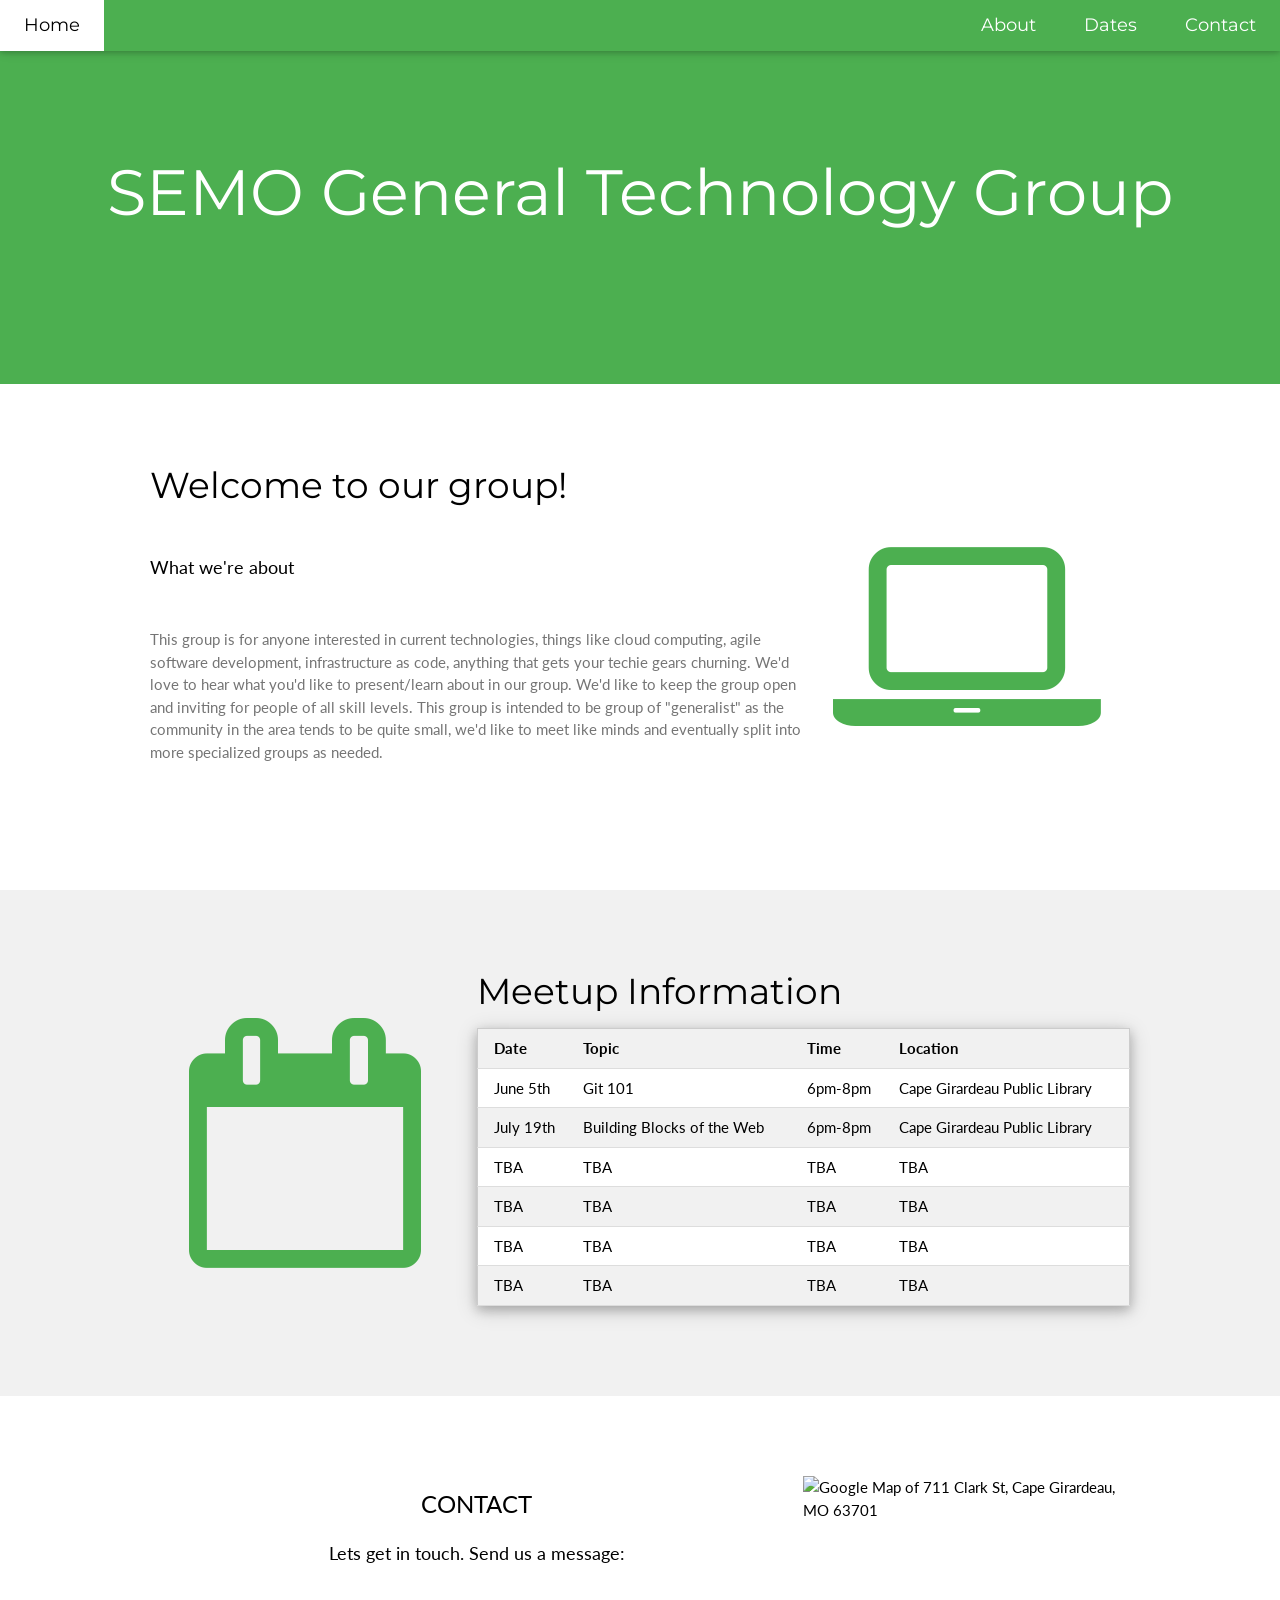
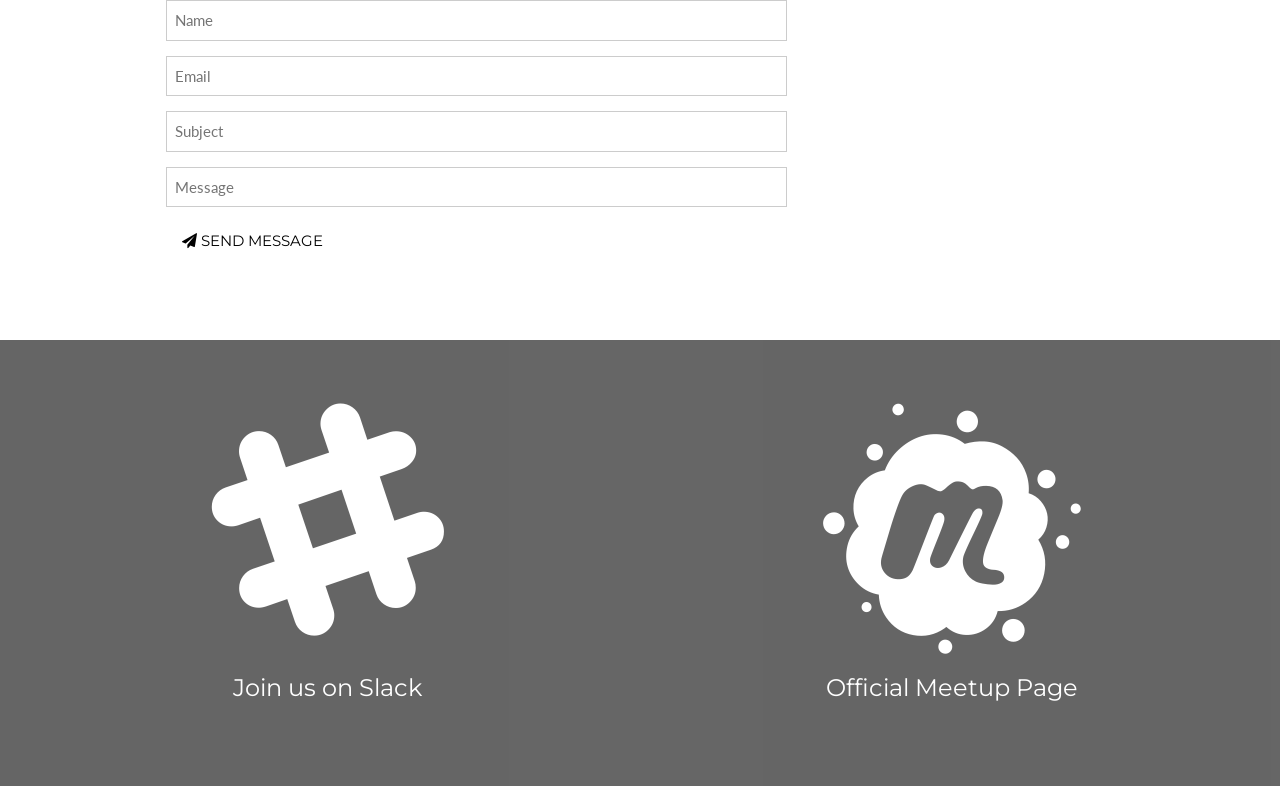
==== commit b27e16ea: "Revert "Added css file"" ====
--- a/index.html
+++ b/index.html
@@ -3,7 +3,7 @@
 <title>SEMO Tech Group</title>
 <meta charset="UTF-8">
 <meta name="viewport" content="width=device-width, initial-scale=1">
-<link rel="stylesheet" href="style.css">
+<link rel="stylesheet" href="https://www.w3schools.com/w3css/4/w3.css">
 <link rel="stylesheet" href="https://fonts.googleapis.com/css?family=Lato">
 <link rel="stylesheet" href="https://fonts.googleapis.com/css?family=Montserrat">
 <link rel="stylesheet" href="https://cdnjs.cloudflare.com/ajax/libs/font-awesome/4.7.0/css/font-awesome.min.css">
